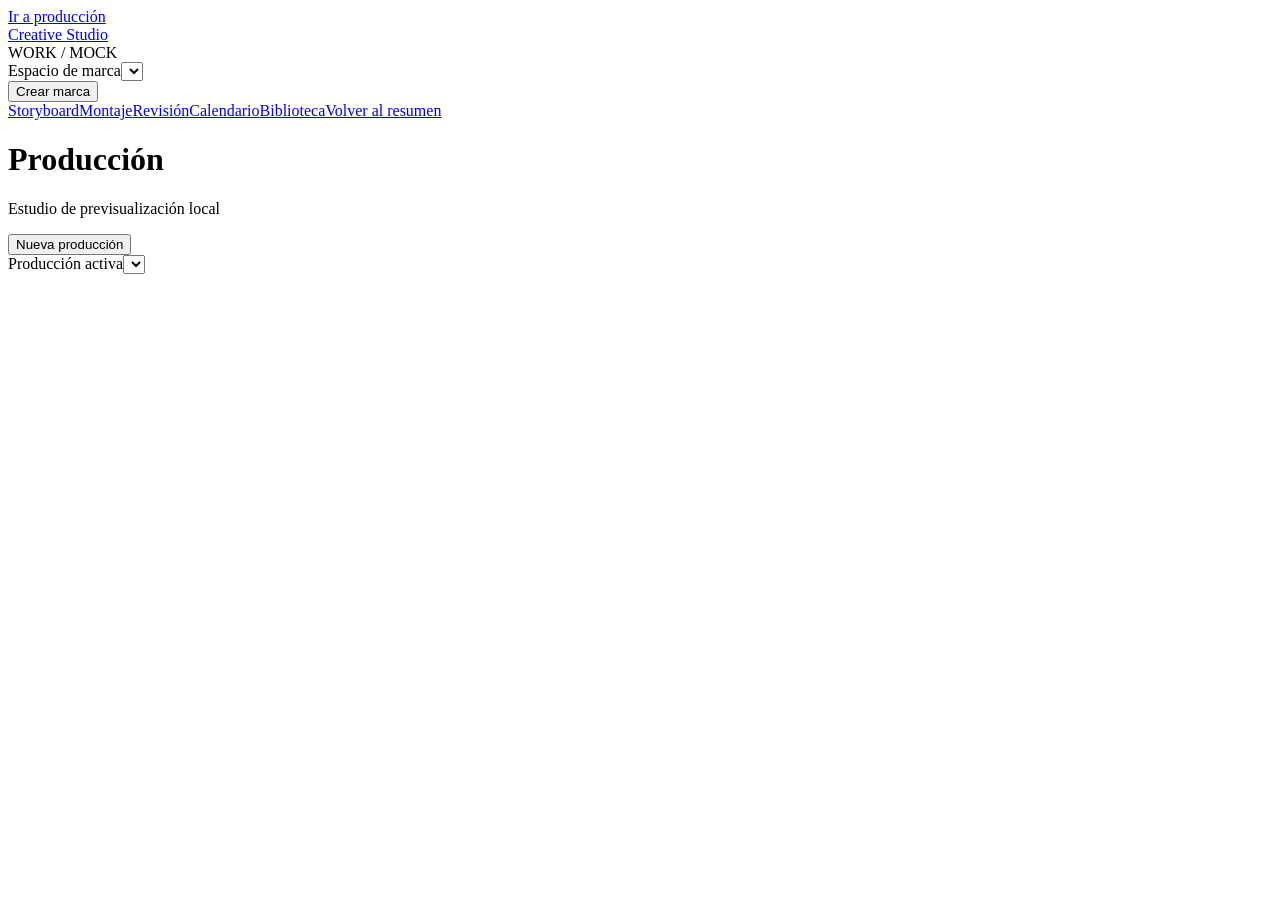
==== apps/dashboard/studio.html @ aef080e7 "Añade Creative Studio local para producir y revisar reels" ====
<!doctype html>
<html lang="es"><head><meta charset="utf-8"><meta name="viewport" content="width=device-width,initial-scale=1">
<title>Producción · Creative Studio</title><link rel="stylesheet" href="/style.css"><script src="/studio.js" defer></script></head>
<body><a class="skip" href="#production">Ir a producción</a><header><a class="wordmark studio-home" href="/"><span class="symbol" aria-hidden="true"><i></i><i></i><i></i></span>Creative Studio</a><div class="environment"><span class="led"></span>WORK / MOCK</div></header>
<div class="layout"><aside><label class="micro" for="brand">Espacio de marca</label><select id="brand"></select>
<div class="side-actions"><button type="button" id="new-brand">Crear marca</button></div>
<nav aria-label="Estudio"><a href="#story">Storyboard</a><a href="#edit">Montaje</a><a href="#review">Revisión</a><a href="#calendar">Calendario</a><a href="#library">Biblioteca</a><a href="/">Volver al resumen</a></nav></aside>
<main id="production"><div class="hero"><div><h1>Producción</h1><p>Estudio de previsualización local</p></div><button class="primary" id="new-production">Nueva producción</button></div>
<label for="project" class="micro">Producción activa</label><select id="project"></select>
<p id="feedback" role="status"></p><div id="workspace" aria-live="off"></div></main></div>
<dialog id="modal" aria-labelledby="heading"><form id="form"><h2 id="heading"></h2><div id="inputs"></div><p role="alert" id="failure"></p><div class="actions"><button type="button" id="dismiss">Cancelar</button><button class="primary" id="submit">Guardar</button></div></form></dialog>
</body></html>
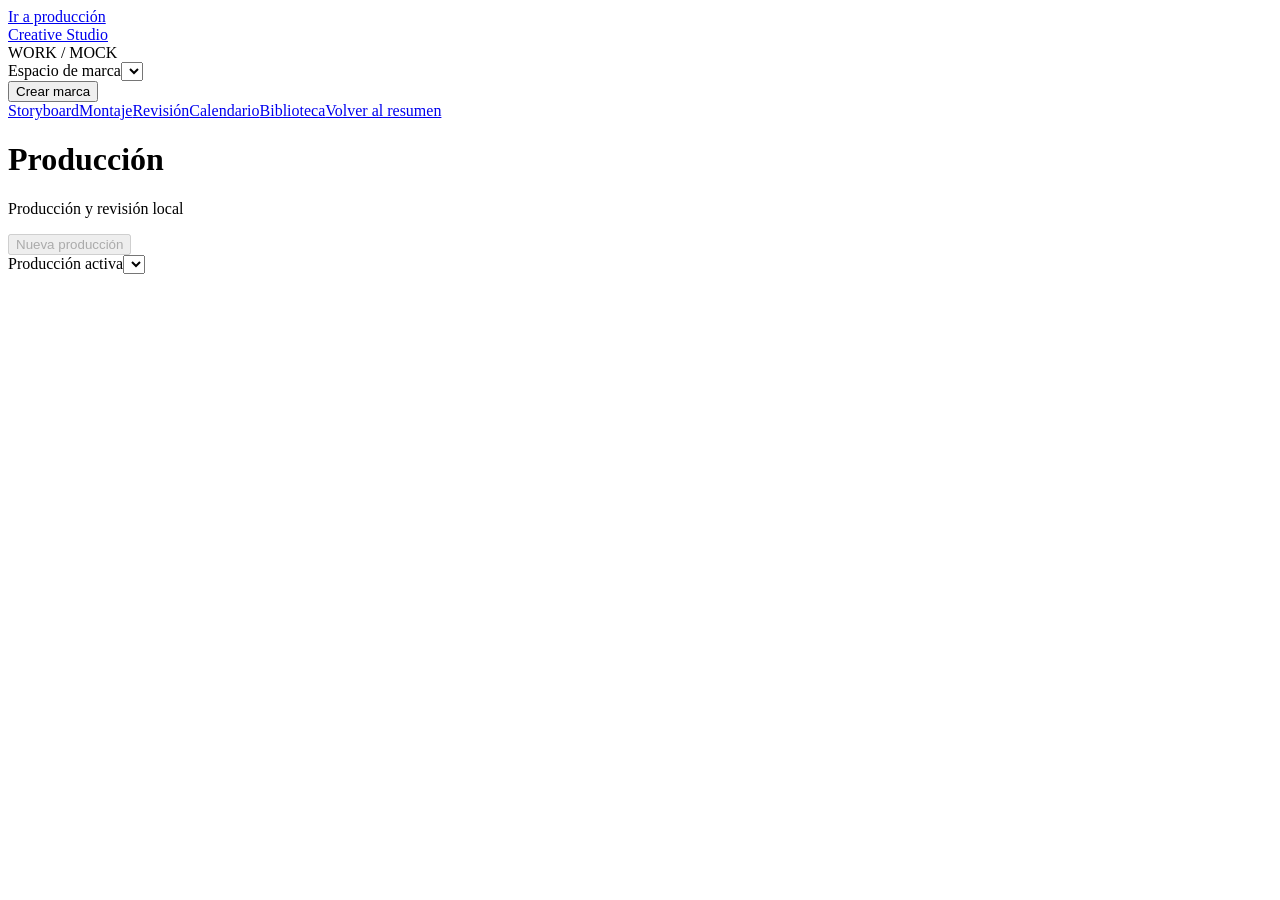
==== commit 0009bbac: "Integra HOME local y corrige hallazgos de auditoría" ====
--- a/apps/dashboard/studio.html
+++ b/apps/dashboard/studio.html
@@ -5,7 +5,7 @@
 <div class="layout"><aside><label class="micro" for="brand">Espacio de marca</label><select id="brand"></select>
 <div class="side-actions"><button type="button" id="new-brand">Crear marca</button></div>
 <nav aria-label="Estudio"><a href="#story">Storyboard</a><a href="#edit">Montaje</a><a href="#review">Revisión</a><a href="#calendar">Calendario</a><a href="#library">Biblioteca</a><a href="/">Volver al resumen</a></nav></aside>
-<main id="production"><div class="hero"><div><h1>Producción</h1><p>Estudio de previsualización local</p></div><button class="primary" id="new-production">Nueva producción</button></div>
+<main id="production"><div class="hero"><div><h1>Producción</h1><p>Producción y revisión local</p></div><button class="primary" id="new-production" disabled>Nueva producción</button></div>
 <label for="project" class="micro">Producción activa</label><select id="project"></select>
 <p id="feedback" role="status"></p><div id="workspace" aria-live="off"></div></main></div>
 <dialog id="modal" aria-labelledby="heading"><form id="form"><h2 id="heading"></h2><div id="inputs"></div><p role="alert" id="failure"></p><div class="actions"><button type="button" id="dismiss">Cancelar</button><button class="primary" id="submit">Guardar</button></div></form></dialog>
